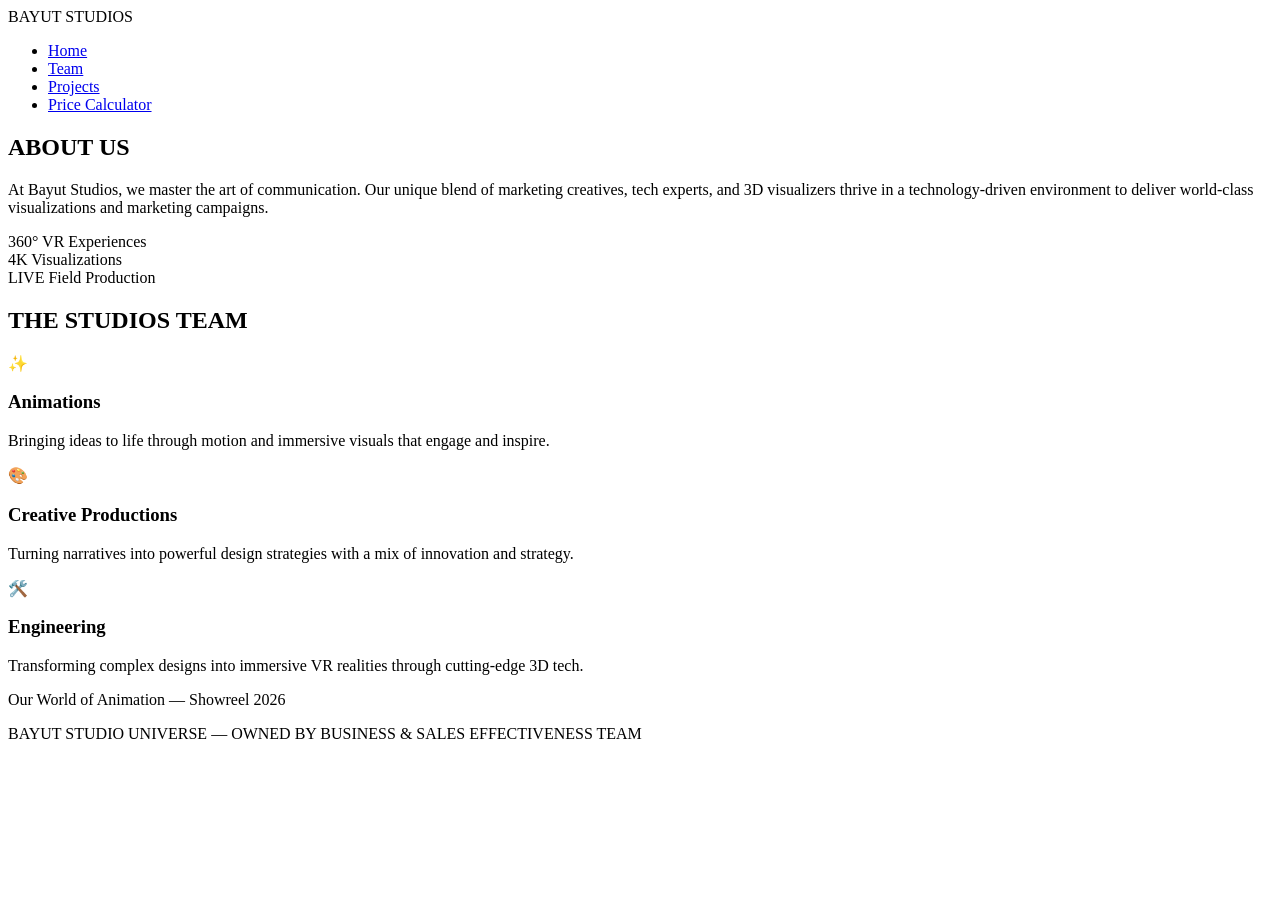
==== index.html @ 4fb51559 "Create index.html" ====
<!DOCTYPE html>
<html lang="en">
<head>
    <meta charset="UTF-8">
    <meta name="viewport" content="width=device-width, initial-scale=1.0">
    <title>Bayut Studios | Universe</title>
    <link href="https://fonts.googleapis.com/css2?family=Plus+Jakarta+Sans:wght@300;400;600;800&display=swap" rel="stylesheet">
    <link rel="stylesheet" href="style.css">
</head>
<body>
    <div class="star-container">
        <div id="stars"></div>
        <div id="stars2"></div>
        <div id="stars3"></div>
    </div>

    <nav class="glass-nav">
        <div class="nav-content">
            <div class="logo">BAYUT <span>STUDIOS</span></div>
            <ul class="nav-links">
                <li><a href="#" class="active">Home</a></li>
                <li><a href="#">Team</a></li>
                <li><a href="#">Projects</a></li>
                <li><a href="#" class="btn-calc">Price Calculator</a></li>
            </ul>
        </div>
    </nav>

    <main class="content-wrapper">
        <section class="hero-section">
            <div class="hero-glass">
                <h1 class="glow-text">ABOUT US</h1>
                <p class="hero-description">
                    At Bayut Studios, we master the art of communication. Our unique blend of marketing creatives, tech experts, and 3D visualizers thrive in a technology-driven environment to deliver world-class visualizations and marketing campaigns.
                </p>
                <div class="hero-stats">
                    <div class="stat"><span>360°</span> VR Experiences</div>
                    <div class="stat"><span>4K</span> Visualizations</div>
                    <div class="stat"><span>LIVE</span> Field Production</div>
                </div>
            </div>
        </section>

        <section class="section-container">
            <h2 class="section-header">THE STUDIOS TEAM</h2>
            <div class="grid-container">
                <div class="glass-card">
                    <div class="card-icon">✨</div>
                    <h3>Animations</h3>
                    <p>Bringing ideas to life through motion and immersive visuals that engage and inspire.</p>
                </div>
                <div class="glass-card">
                    <div class="card-icon">🎨</div>
                    <h3>Creative Productions</h3>
                    <p>Turning narratives into powerful design strategies with a mix of innovation and strategy.</p>
                </div>
                <div class="glass-card">
                    <div class="card-icon">🛠️</div>
                    <h3>Engineering</h3>
                    <p>Transforming complex designs into immersive VR realities through cutting-edge 3D tech.</p>
                </div>
            </div>
        </section>

        <section class="section-container">
            <div class="video-glass">
                <div class="video-placeholder">
                    <div class="play-btn"></div>
                    <p>Our World of Animation — Showreel 2026</p>
                </div>
            </div>
        </section>
    </main>

    <footer class="glass-footer">
        <p>BAYUT STUDIO UNIVERSE — OWNED BY BUSINESS & SALES EFFECTIVENESS TEAM</p>
    </footer>
</body>
</html>
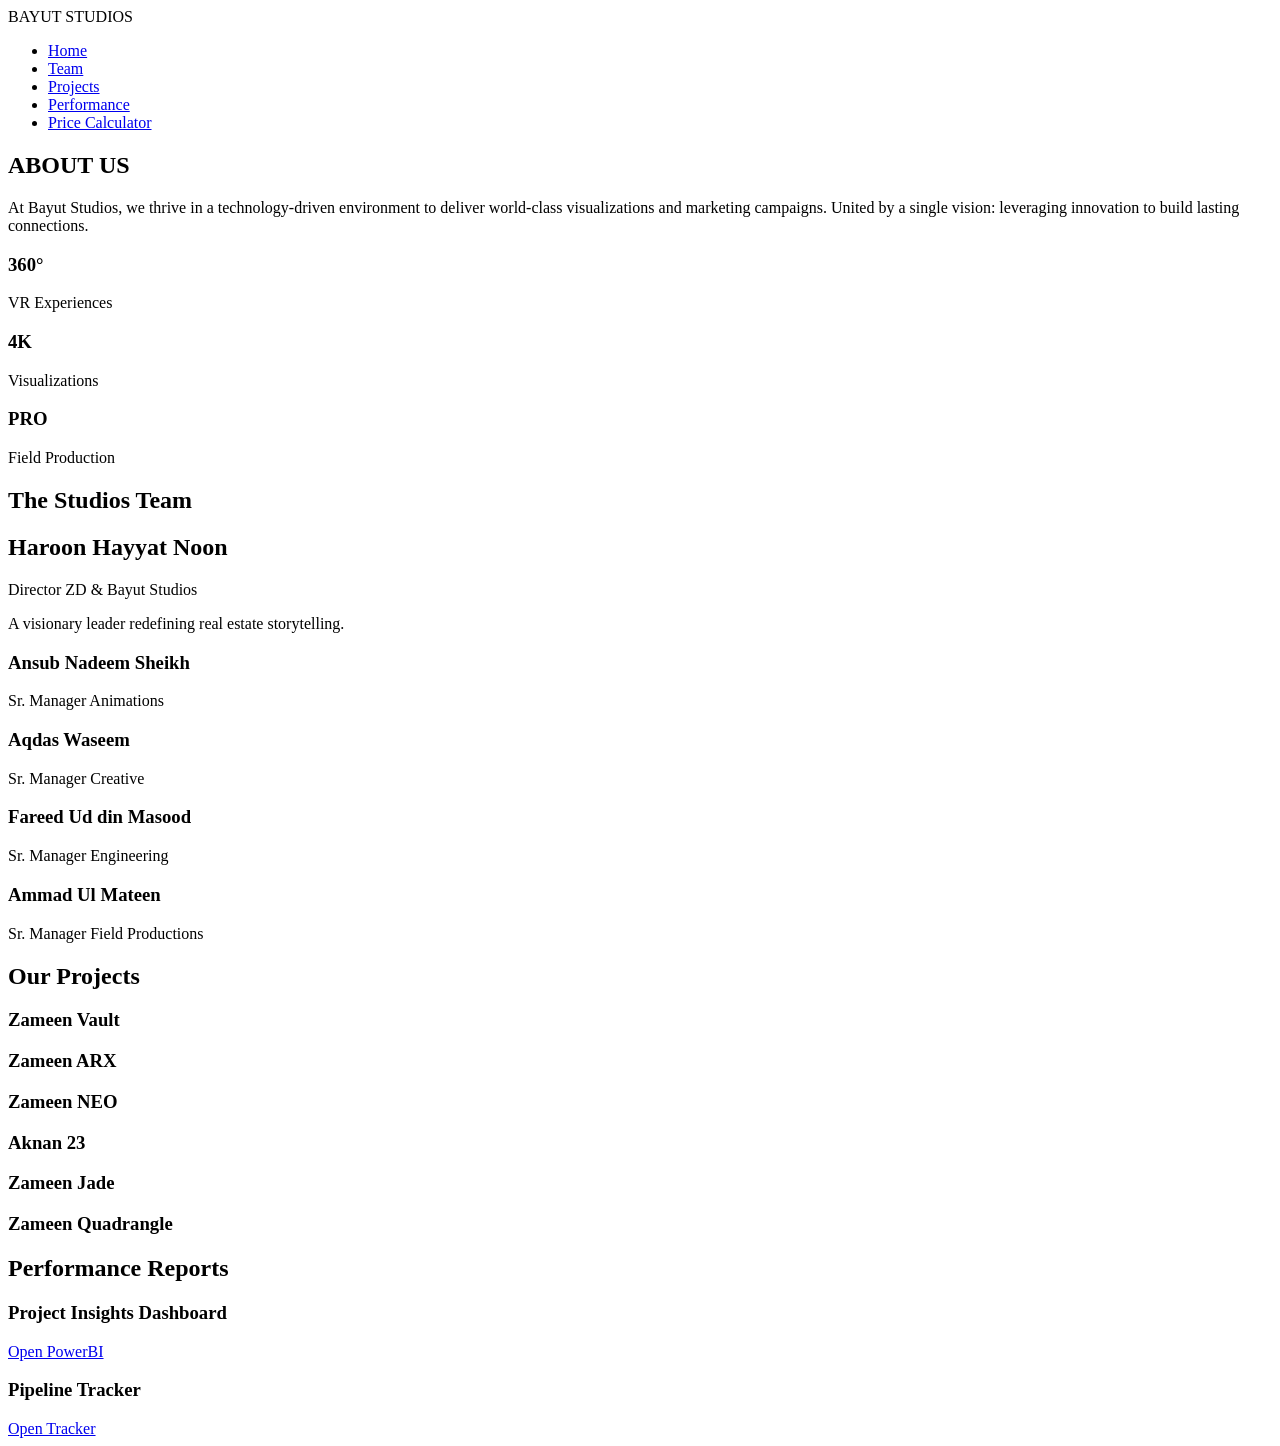
==== commit ee0fe94f: "Create index.html" ====
--- a/index.html
+++ b/index.html
@@ -8,72 +8,93 @@
     <link rel="stylesheet" href="style.css">
 </head>
 <body>
-    <div class="star-container">
-        <div id="stars"></div>
-        <div id="stars2"></div>
-        <div id="stars3"></div>
+
+    <div class="universe-background">
+        <div class="star-layer"></div>
+        <div class="glow-overlay"></div>
     </div>
 
     <nav class="glass-nav">
         <div class="nav-content">
             <div class="logo">BAYUT <span>STUDIOS</span></div>
             <ul class="nav-links">
-                <li><a href="#" class="active">Home</a></li>
-                <li><a href="#">Team</a></li>
-                <li><a href="#">Projects</a></li>
-                <li><a href="#" class="btn-calc">Price Calculator</a></li>
+                <li><a href="#" onclick="showPage('home')" class="nav-item active">Home</a></li>
+                <li><a href="#" onclick="showPage('team')" class="nav-item">Team</a></li>
+                <li><a href="#" onclick="showPage('projects')" class="nav-item">Projects</a></li>
+                <li><a href="#" onclick="showPage('performance')" class="nav-item">Performance</a></li>
+                <li><a href="calculator.html" class="calc-pill">Price Calculator</a></li>
             </ul>
         </div>
     </nav>
 
-    <main class="content-wrapper">
-        <section class="hero-section">
-            <div class="hero-glass">
-                <h1 class="glow-text">ABOUT US</h1>
-                <p class="hero-description">
-                    At Bayut Studios, we master the art of communication. Our unique blend of marketing creatives, tech experts, and 3D visualizers thrive in a technology-driven environment to deliver world-class visualizations and marketing campaigns.
-                </p>
-                <div class="hero-stats">
-                    <div class="stat"><span>360°</span> VR Experiences</div>
-                    <div class="stat"><span>4K</span> Visualizations</div>
-                    <div class="stat"><span>LIVE</span> Field Production</div>
+    <div class="content-wrapper">
+        
+        <section id="home" class="page active">
+            <div class="hero-card">
+                <h1 class="glitch-text">ABOUT US</h1>
+                <p class="accent-p">At Bayut Studios, we thrive in a technology-driven environment to deliver world-class visualizations and marketing campaigns. United by a single vision: leveraging innovation to build lasting connections.</p>
+                <div class="home-grid">
+                    <div class="mini-glass-card"><h3>360°</h3><p>VR Experiences</p></div>
+                    <div class="mini-glass-card"><h3>4K</h3><p>Visualizations</p></div>
+                    <div class="mini-glass-card"><h3>PRO</h3><p>Field Production</p></div>
                 </div>
             </div>
         </section>
 
-        <section class="section-container">
-            <h2 class="section-header">THE STUDIOS TEAM</h2>
-            <div class="grid-container">
-                <div class="glass-card">
-                    <div class="card-icon">✨</div>
-                    <h3>Animations</h3>
-                    <p>Bringing ideas to life through motion and immersive visuals that engage and inspire.</p>
+        <section id="team" class="page">
+            <h1 class="section-title">The Studios Team</h1>
+            <div class="team-grid">
+                <div class="profile-card leader">
+                    <div class="pfp"></div>
+                    <h2>Haroon Hayyat Noon</h2>
+                    <p class="role">Director ZD & Bayut Studios</p>
+                    <p class="desc">A visionary leader redefining real estate storytelling.</p>
                 </div>
-                <div class="glass-card">
-                    <div class="card-icon">🎨</div>
-                    <h3>Creative Productions</h3>
-                    <p>Turning narratives into powerful design strategies with a mix of innovation and strategy.</p>
+                <div class="profile-card"><h3>Ansub Nadeem Sheikh</h3><p>Sr. Manager Animations</p></div>
+                <div class="profile-card"><h3>Aqdas Waseem</h3><p>Sr. Manager Creative</p></div>
+                <div class="profile-card"><h3>Fareed Ud din Masood</h3><p>Sr. Manager Engineering</p></div>
+                <div class="profile-card"><h3>Ammad Ul Mateen</h3><p>Sr. Manager Field Productions</p></div>
+            </div>
+        </section>
+
+        <section id="projects" class="page">
+            <h1 class="section-title">Our Projects</h1>
+            <div class="project-grid">
+                <div class="project-card"><h3>Zameen Vault</h3></div>
+                <div class="project-card"><h3>Zameen ARX</h3></div>
+                <div class="project-card"><h3>Zameen NEO</h3></div>
+                <div class="project-card"><h3>Aknan 23</h3></div>
+                <div class="project-card"><h3>Zameen Jade</h3></div>
+                <div class="project-card"><h3>Zameen Quadrangle</h3></div>
+            </div>
+        </section>
+
+        <section id="performance" class="page">
+            <h1 class="section-title">Performance Reports</h1>
+            <div class="report-container">
+                <div class="report-box">
+                    <h3>Project Insights Dashboard</h3>
+                    <a href="#" class="btn-action">Open PowerBI</a>
                 </div>
-                <div class="glass-card">
-                    <div class="card-icon">🛠️</div>
-                    <h3>Engineering</h3>
-                    <p>Transforming complex designs into immersive VR realities through cutting-edge 3D tech.</p>
+                <div class="report-box">
+                    <h3>Pipeline Tracker</h3>
+                    <a href="#" class="btn-action">Open Tracker</a>
                 </div>
             </div>
         </section>
 
-        <section class="section-container">
-            <div class="video-glass">
-                <div class="video-placeholder">
-                    <div class="play-btn"></div>
-                    <p>Our World of Animation — Showreel 2026</p>
-                </div>
-            </div>
-        </section>
-    </main>
+    </div>
 
-    <footer class="glass-footer">
-        <p>BAYUT STUDIO UNIVERSE — OWNED BY BUSINESS & SALES EFFECTIVENESS TEAM</p>
-    </footer>
+    <script>
+        function showPage(pageId) {
+            // Hide all pages
+            document.querySelectorAll('.page').forEach(p => p.classList.remove('active'));
+            // Show selected page
+            document.getElementById(pageId).classList.add('active');
+            // Update Nav links
+            document.querySelectorAll('.nav-item').forEach(item => item.classList.remove('active'));
+            event.target.classList.add('active');
+        }
+    </script>
 </body>
 </html>
